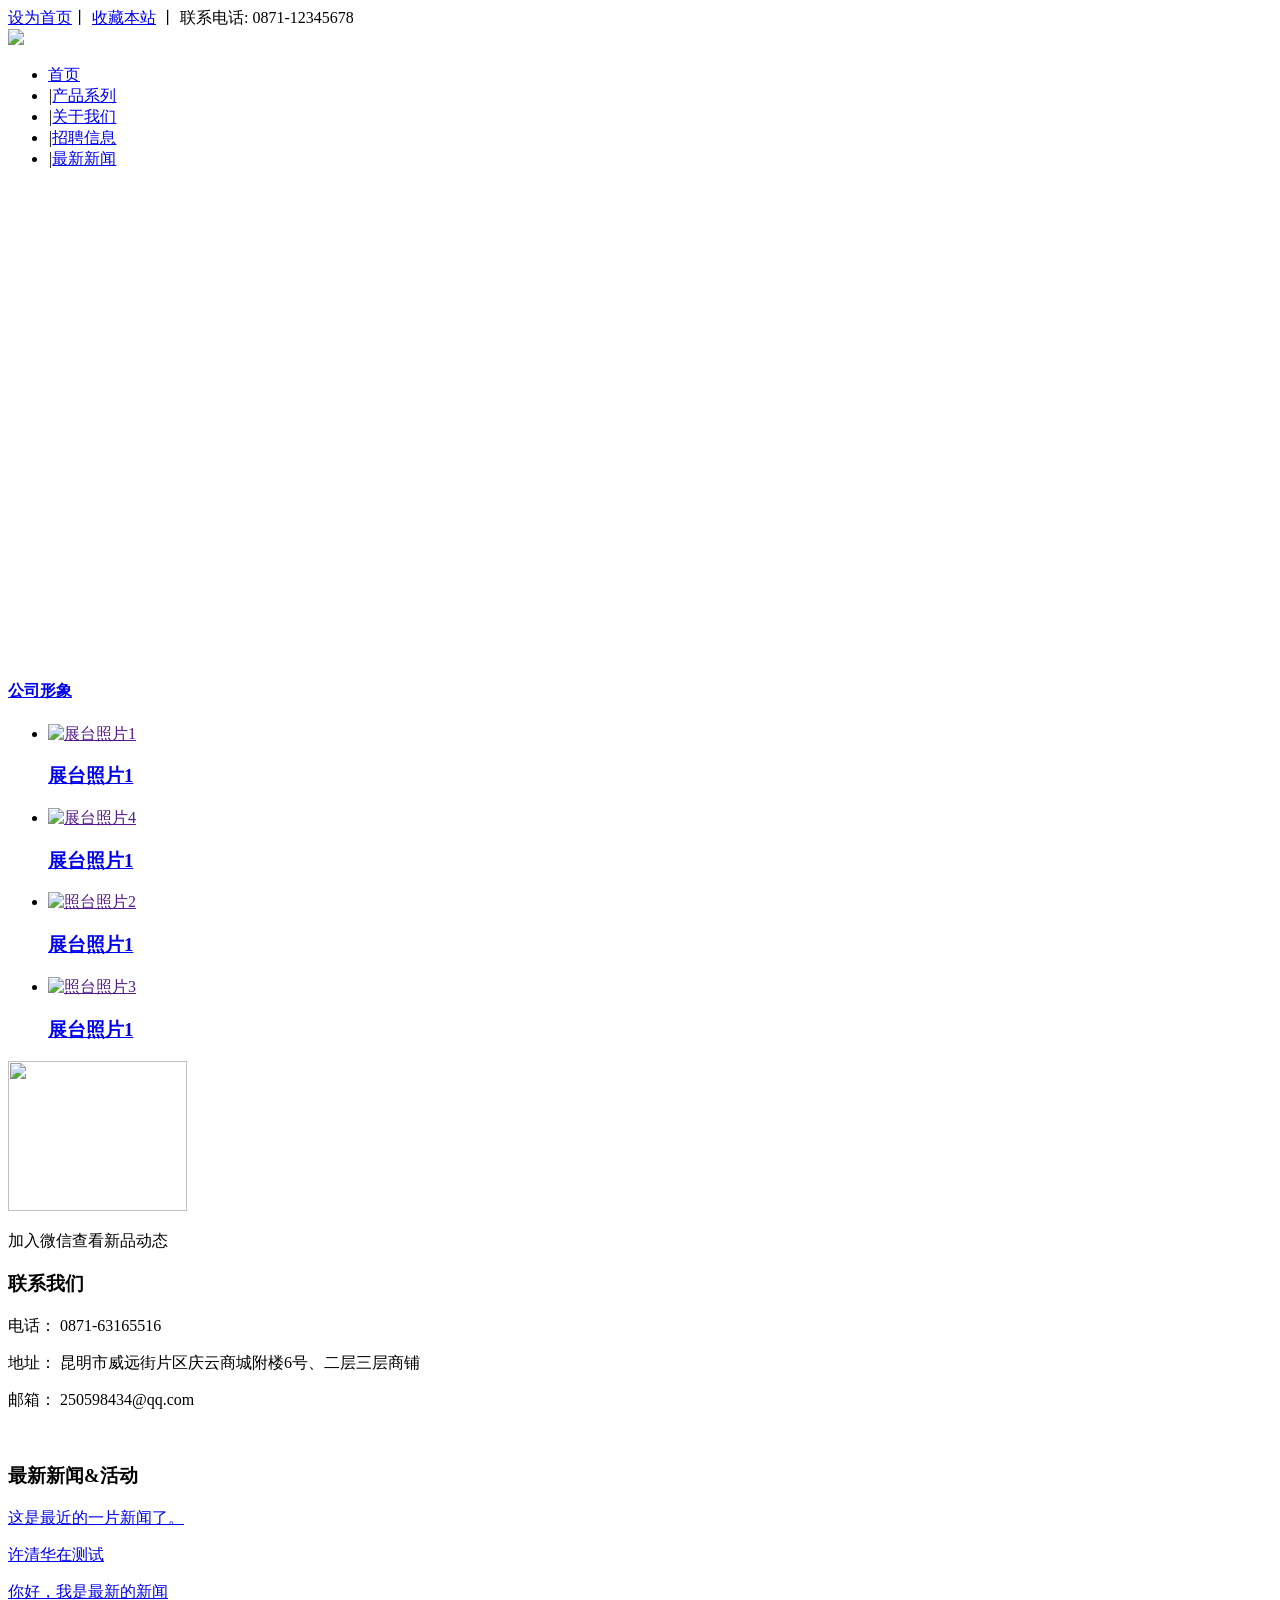
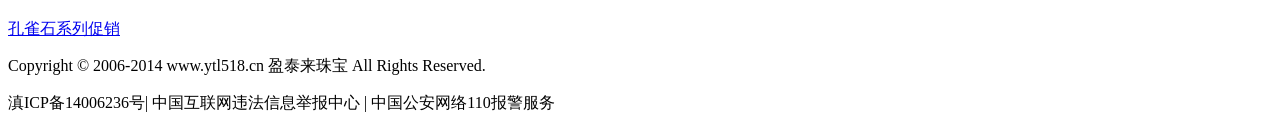
==== index.html @ f0cc898b "publish" ====
<!DOCTYPE html>
<html>
<head>
  <meta charset="utf-8">
  <meta http-equiv="X-UA-Compatible" content="IE=edge">
  <meta name="viewport" content="width=device-width, initial-scale=1">
  <title>盈泰来珠宝</title>
  <meta name="keywords" content="盈泰来珠宝">
  <meta name="description" content="盈泰来珠宝">
  <link rel="stylesheet" href="http://www.ytl518.cn/statics/ytl/css/normalize.css">
  <link href="http://www.ytl518.cn/statics/ytl/css/common.css" rel="stylesheet" type="text/css">
  <link href="http://www.ytl518.cn/statics/ytl/css/home.css" rel="stylesheet" type="text/css">
   <link rel="stylesheet" href="http://www.ytl518.cn/statics/ytl/css/list.css">
  <link rel="stylesheet" type="text/css" href="http://www.ytl518.cn/statics/ytl/css/jquery.fancybox.css">
</head>
<body>
  <div id="Header">
    <div class="top-wrap">
      <div class="Top">
        <a href="javascript:;" onclick="setHomepage('http://www.ytl518.cn');">设为首页</a><span>丨</span>
        <a href="http://www.ytl518.cn" onclick="addFavorite(this.href, '盈泰来珠宝官网');return false;">收藏本站</a>
        <span>丨</span>
        <span>联系电话:      
                              0871-12345678                            </span>
      </div>
    </div>
    <div id="Toper">

      <div class="logo">
        <a href="http://www.ytl518.cn">
          <img src="http://www.ytl518.cn/statics/ytl/img/logo.png"></a>
      </div>

        <div class="MainNav">
        <ul>
          <li class='onnav' >
            <a class="nav" href="http://www.ytl518.cn">首页</a>
          </li>
                <li >
            <em>|</em><a class="nav" href="http://www.ytl518.cn/index.php?m=content&c=index&a=lists&catid=6">产品系列</a> 
                                     <div class="subNavBox" style="display: none;">
              <dl class="subnav">
                                <dt>
                  <a href="http://www.ytl518.cn/index.php?m=content&c=index&a=lists&catid=9">梦蝶系列-蝶舞</a>
                </dt>
                                <dt>
                  <a href="http://www.ytl518.cn/index.php?m=content&c=index&a=lists&catid=10">幸福来敲门</a>
                </dt>
                                <dt>
                  <a href="http://www.ytl518.cn/index.php?m=content&c=index&a=lists&catid=11">双重魔力</a>
                </dt>
                                <dt>
                  <a href="http://www.ytl518.cn/index.php?m=content&c=index&a=lists&catid=12">钻石般的爱</a>
                </dt>
                                <dt>
                  <a href="http://www.ytl518.cn/index.php?m=content&c=index&a=lists&catid=13">与爱同行</a>
                </dt>
                                <dt>
                  <a href="http://www.ytl518.cn/index.php?m=content&c=index&a=lists&catid=14">樱桃系统</a>
                </dt>
                                <dt>
                  <a href="http://www.ytl518.cn/index.php?m=content&c=index&a=lists&catid=15">情侣对戒指</a>
                </dt>
                                <dt>
                  <a href="http://www.ytl518.cn/index.php?m=content&c=index&a=lists&catid=16">幸福之花</a>
                </dt>
                                <dt>
                  <a href="http://www.ytl518.cn/index.php?m=content&c=index&a=lists&catid=17">心许系列</a>
                </dt>
                                <dt>
                  <a href="http://www.ytl518.cn/index.php?m=content&c=index&a=lists&catid=18">爱我所爱</a>
                </dt>
                                <dt>
                  <a href="http://www.ytl518.cn/index.php?m=content&c=index&a=lists&catid=19">爱的礼物</a>
                </dt>
                                <dt>
                  <a href="http://www.ytl518.cn/index.php?m=content&c=index&a=lists&catid=20">开心系列test</a>
                </dt>
                              </dl>
              <div class="clear"></div>
            </div>
                                  </li>
                <li >
            <em>|</em><a class="nav" href="http://www.ytl518.cn/index.php?m=content&c=index&a=lists&catid=7">关于我们</a> 
                                                    <div class="subNavBox" style="display: none;">
                <dl class="subnav">
                                    <dt>
                    <a href="http://www.ytl518.cn/index.php?m=content&c=index&a=show&catid=7&id=2">公司形象</a>
                  </dt>
                                    <dt>
                    <a href="http://www.ytl518.cn/index.php?m=content&c=index&a=show&catid=7&id=3">公司文化</a>
                  </dt>
                                    <dt>
                    <a href="http://www.ytl518.cn/index.php?m=content&c=index&a=show&catid=7&id=4">新闻中心</a>
                  </dt>
                                    <dt>
                    <a href="http://www.ytl518.cn/index.php?m=content&c=index&a=show&catid=7&id=5">联系我们</a>
                  </dt>
                                    <dt>
                    <a href="http://www.ytl518.cn/index.php?m=content&c=index&a=show&catid=7&id=10">董事长寄语</a>
                  </dt>
                                  </dl>
                <div class="clear"></div>
              </div>
                            
                      </li>
                <li >
            <em>|</em><a class="nav" href="http://www.ytl518.cn/index.php?m=content&c=index&a=lists&catid=8">招聘信息</a> 
                                                    
                      </li>
                <li >
            <em>|</em><a class="nav" href="http://www.ytl518.cn/index.php?m=content&c=index&a=lists&catid=25">最新新闻</a> 
                                                    
                      </li>
                <div class="clear"></div>
        </ul>
      </div>
  
      <div class="clear"></div>
    </div>
  </div>  <!-- 标准头结束位置 -->
  <div class="HomeBan">
    <div class="BanList">
      <div id="viewport-shadow">
        <a href="#" id="prev" title="Prev"></a>
        <a href="#" id="next" title="Next"></a>
        <div id="viewport" style="height: 474px;">
                    <div id="box" style="position: relative; height: 474px; overflow: hidden;" class="">
            <!-- 产品链接Banner图-->
                                                    <div class="slide" style="top: 0px; position: absolute; display: block;">
              <a href="http://124.173.71.30/ytl/uploadfile/2014/0915/20140915093830988.jpg" class="btn-video fancybox.iframe" style=" background:url(http://124.173.71.30/ytl/uploadfile/2014/0915/20140915093830988.jpg) no-repeat center top;"></a>
            </div>
                          <div class="slide" style="top: 0px; position: absolute; display: block;">
              <a href="http://124.173.71.30/ytl/uploadfile/2014/0915/20140915093830692.jpg" class="btn-video fancybox.iframe" style=" background:url(http://124.173.71.30/ytl/uploadfile/2014/0915/20140915093830692.jpg) no-repeat center top;"></a>
            </div>
                          <div class="slide" style="top: 0px; position: absolute; display: block;">
              <a href="http://124.173.71.30/ytl/uploadfile/2014/0915/20140915093831793.jpg" class="btn-video fancybox.iframe" style=" background:url(http://124.173.71.30/ytl/uploadfile/2014/0915/20140915093831793.jpg) no-repeat center top;"></a>
            </div>
                          <div class="slide" style="top: 0px; position: absolute; display: block;">
              <a href="http://124.173.71.30/ytl/uploadfile/2014/0915/20140915093831895.jpg" class="btn-video fancybox.iframe" style=" background:url(http://124.173.71.30/ytl/uploadfile/2014/0915/20140915093831895.jpg) no-repeat center top;"></a>
            </div>
                          <div class="slide" style="top: 0px; position: absolute; display: block;">
              <a href="http://124.173.71.30/ytl/uploadfile/2014/0927/20140927125312816.jpg" class="btn-video fancybox.iframe" style=" background:url(http://124.173.71.30/ytl/uploadfile/2014/0927/20140927125312816.jpg) no-repeat center top;"></a>
            </div>
                          
          </div>
                  </div>
      </div>
    </div>
  </div>

  <div class="wraper">
    <h4 class="wp clearfix">
      <p class="t">
        <a href="enterprise.html" target="_blank">公司形象</a>
      </p>
    </h4>
    
    <div class="pic-box clearfix">
      <ul class="exhibition-list">

                        <li  >
          <div class="exhibition-pic">
            <a href="">
              <img width="235" height="157" src="http://124.173.71.30/ytl/uploadfile/2014/0915/20140915094156227.jpg" alt="展台照片1">
            </a>
          </div>
          <h3>
            <a href="#">展台照片1</a>
          </h3>
        </li>
                      <li  >
          <div class="exhibition-pic">
            <a href="">
              <img width="235" height="157" src="http://124.173.71.30/ytl/uploadfile/2014/0915/20140915094157828.jpg" alt="展台照片4">
            </a>
          </div>
          <h3>
            <a href="#">展台照片1</a>
          </h3>
        </li>
                      <li  >
          <div class="exhibition-pic">
            <a href="">
              <img width="235" height="157" src="http://124.173.71.30/ytl/uploadfile/2014/0915/20140915094157898.jpg" alt="照台照片2">
            </a>
          </div>
          <h3>
            <a href="#">展台照片1</a>
          </h3>
        </li>
                      <li class='last' >
          <div class="exhibition-pic">
            <a href="">
              <img width="235" height="157" src="http://124.173.71.30/ytl/uploadfile/2014/0927/20140927123805731.jpg" alt="照台照片3">
            </a>
          </div>
          <h3>
            <a href="#">展台照片1</a>
          </h3>
        </li>
                          
      </ul>
    </div>

      </div>

  <div class="wraper other_do clearfix">
    <div class="ot_all">
      <div class="ot_left fl">
                      <img src="http://124.173.71.30/ytl/uploadfile/2014/0915/20140915093206744.jpg" style="width: 179px; height: 150px;" />
<p class="special_p">加入微信查看新品动态</p>
                    </div>
      <div class="ot_left fl otherot_p">
        <div class="thephone"></div>
        <h3>联系我们</h3>
                      <p><label for="">电话：</label> 0871-63165516</p>
<p><label for="">地址：</label> 昆明市威远街片区庆云商城附楼6号、二层三层商铺</p>
<p><label for="">邮箱：</label> 250598434@qq.com</p>
<p>&nbsp;</p>
                    </div>
      <div class="ot_left no-border fl">
        <div class="drlogo"></div>
        <h3>最新新闻&活动</h3>
                        <p><a href="http://www.ytl518.cn/index.php?m=content&c=index&a=show&catid=25&id=39" title="这是最近的一片新闻了。"  style="" >这是最近的一片新闻了。</a></p>
                <p><a href="http://www.ytl518.cn/index.php?m=content&c=index&a=show&catid=25&id=38" title="许清华在测试"  style="" >许清华在测试</a></p>
                <p><a href="http://www.ytl518.cn/index.php?m=content&c=index&a=show&catid=25&id=35" title="你好，我是最新的新闻"  style="" >你好，我是最新的新闻</a></p>
                <p><a href="http://www.ytl518.cn/index.php?m=content&c=index&a=show&catid=25&id=9" title="孔雀石系列促销"  style="" >孔雀石系列促销</a></p>
                      </div>
    </div>
  </div>
<!-- 标准尾巴开始 -->
  <div class="last_foot">
    <div id="Copyright" class="auto">
                      <p>Copyright &copy; 2006-2014 www.ytl518.cn 盈泰来珠宝 All Rights Reserved.</p>
<p>滇ICP备14006236号| 中国互联网违法信息举报中心 | 中国公安网络110报警服务</p>
                  </div>
  </div>
  <script src="http://www.ytl518.cn/statics/ytl/js/vendor/jquery-1.10.2.min.js"></script>
  <script type="text/javascript" src="http://www.ytl518.cn/statics/ytl/js/DD_roundies_min.js"></script>
  <script type="text/javascript" src="http://www.ytl518.cn/statics/ytl/js/jquery.fancybox.js"></script>
  <script type="text/javascript" src="http://www.ytl518.cn/statics/ytl/js/main.js"></script>
  <script>
     $(function() {
     $("a.btn-video").fancybox({
       'margin': 0,
       'padding': 0,
       'scrolling': 'no',
       'autoScale': false,
       'centerOnScroll': true,
       'transitionIn': 'none',
       'transitionOut': 'none',
       'overlayColor': '#666666',
       'overlayOpacity': '0.8',
       'width': '650',
       'height': '450',
       'maxWidth': '650',
       'maxHeight': '450',
       'minWidth': '650',
       'minHeight': '450'
     });
   })

   //圆角
   DD_roundies.addRule('.subNavBox', '2px 2px 2px 2px', true);

   //下拉菜单
   $(".MainNav li").hover(function() {
     $(this).find(".subNavBox").stop(false, true).slideDown();
   }, function() {
     $(this).find(".subNavBox").stop(false, true).slideUp(100);
   });

   // $(".MainNav ul li").each(function() {
   //   var href = $(this).find(".subnav").find("dt:first a").attr("href");
   //   var size = $(this).find(".subnav").size();
   //   if (size > 0) {
   //     $(this).find("a:first").attr("href", href);
   //   }
   // });
    </script>
  <!-- 标准尾巴结束位置 -->


  <script type="text/javascript" src="http://www.ytl518.cn/statics/ytl/js/jquery.SuperSlide.js"></script>
  <script type="text/javascript" src="http://www.ytl518.cn/statics/ytl/js/box-slider-all.jquery.min.js"></script>
  <script>
/*焦点图的JS*/
 function focus_screen() {
   var winH = 474;
   var winW = $(window).innerWidth() > 960 ? $(window).innerWidth() : 960;
   var imgW = 1920;
   var imgH = 474;
   var percent = winW / imgW;
   if ((imgH * percent) < winH) {
     percent = winH / imgH;
   }
   $("#viewport").height(winH);
   $("#viewport").find("img")
     .height(imgH * percent)
     .width(imgW * percent);
   $("#viewport").find(".slide").css({
     top: (winH - (imgH * percent)) * 0.5
   }, {
     left: (winW - imgW * percent) * 0.5
   });
 }
 $(window).resize(function() {
   focus_screen();
 });
 $(function() {
   $(window).resize();
   var $box = $('#box'),
     $effects = $('.effect'),
     $timeIndicator = $('#time-indicator'),
     slideInterval = 5000;

   var switchIndicator = function($c, $n, currIndex, nextIndex) {
     $timeIndicator.stop().css('width', 0);
   };

   var startTimeIndicator = function() {
     $timeIndicator.animate({
       width: '100%'
     }, slideInterval);
   };
   focus_screen();
   $box.boxSlider({
     speed: 1000,
     autoScroll: true,
     timeout: slideInterval,
     next: '#next',
     prev: '#prev',
     pause: '#pause',
     effect: 'fade',
     blindCount: 15,
     onbefore: switchIndicator,
     onafter: startTimeIndicator
   });
   startTimeIndicator();

 });
</script>
</body>
</html>
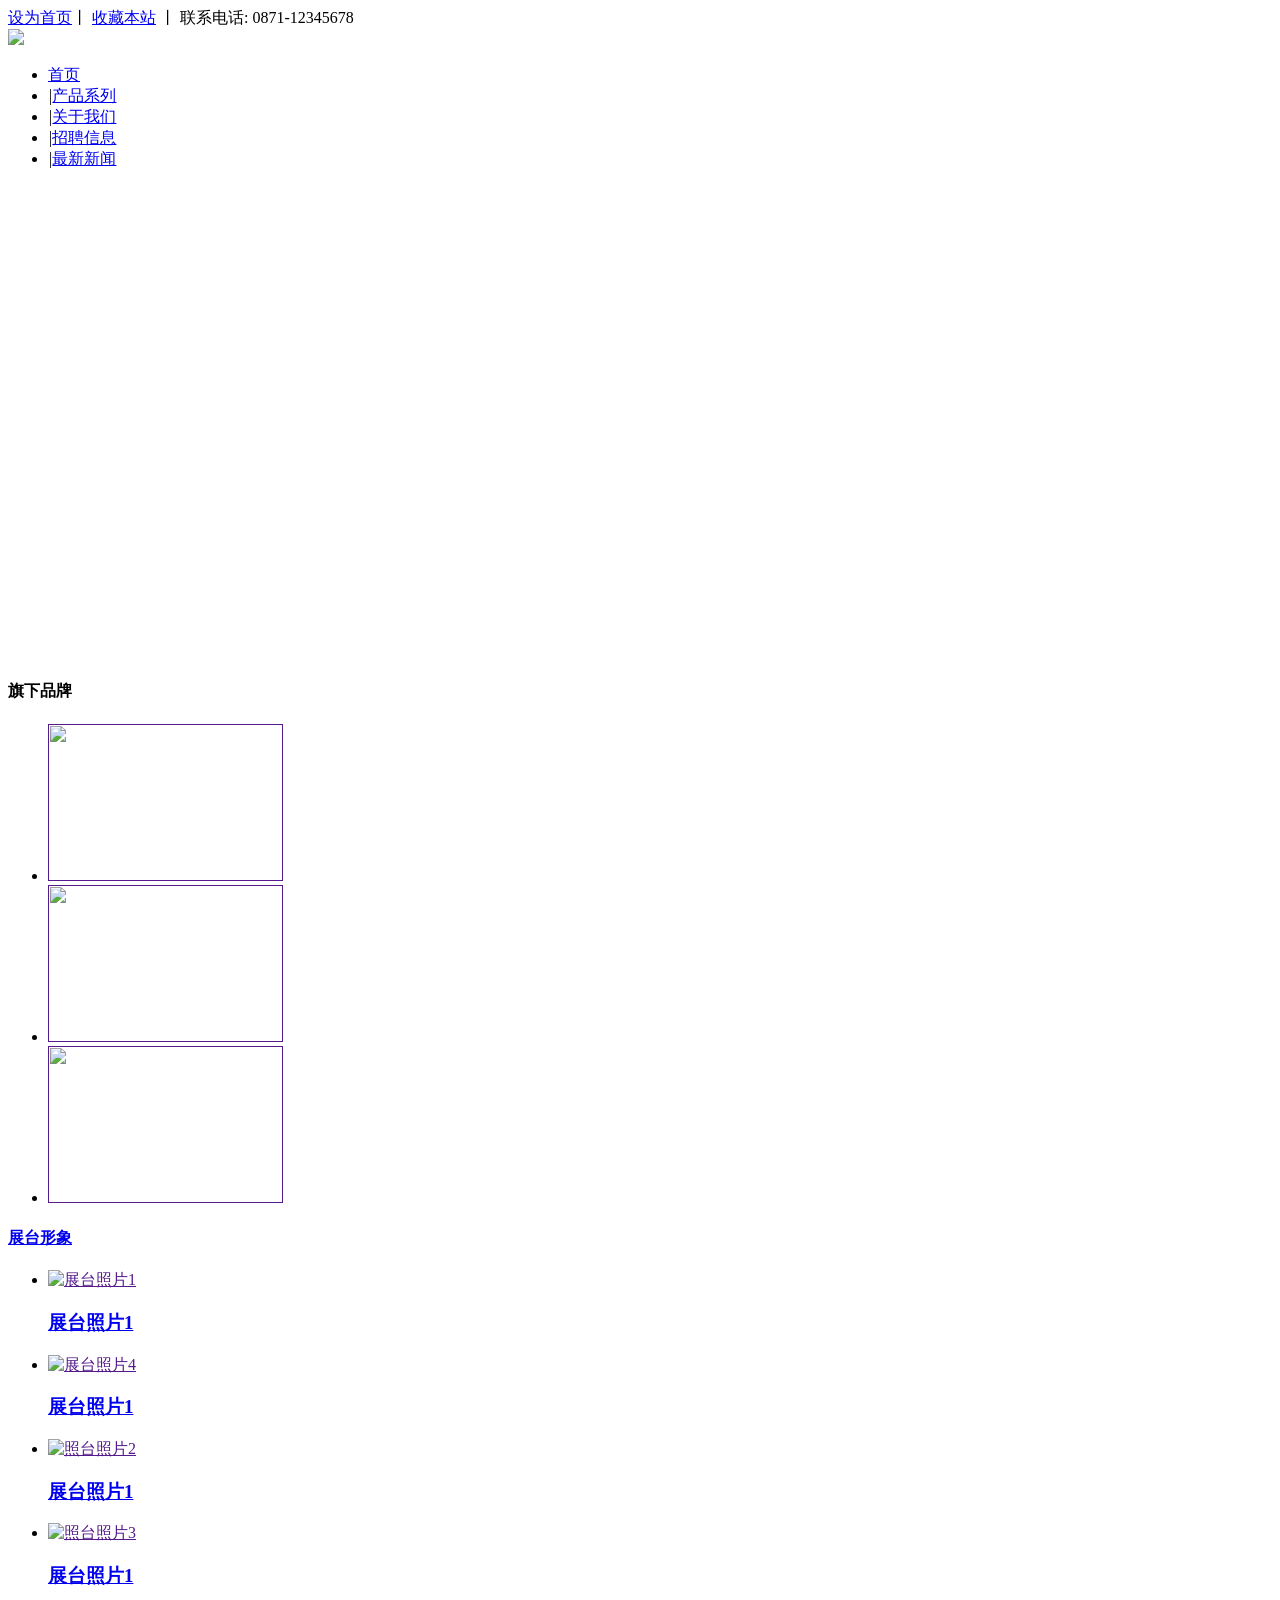
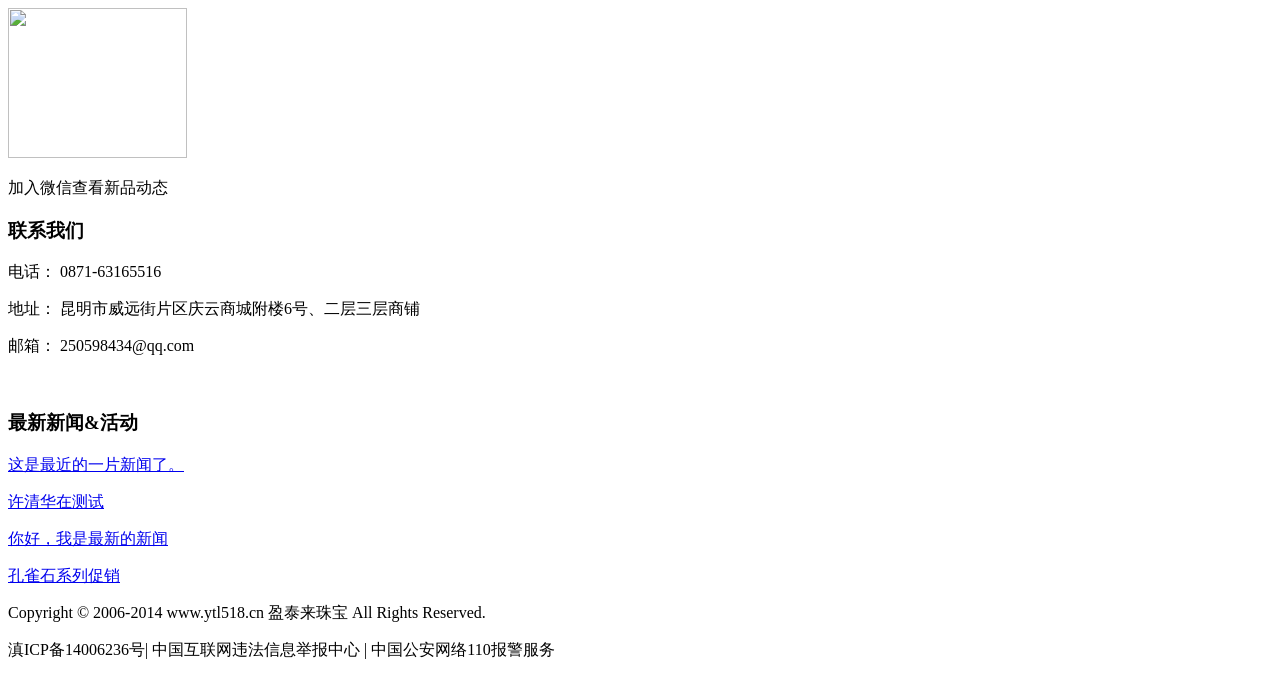
==== commit 1a86b24a: "修改首页" ====
--- a/index.html
+++ b/index.html
@@ -118,117 +118,151 @@
   
       <div class="clear"></div>
     </div>
-  </div>  <!-- 标准头结束位置 -->
-  <div class="HomeBan">
-    <div class="BanList">
-      <div id="viewport-shadow">
-        <a href="#" id="prev" title="Prev"></a>
-        <a href="#" id="next" title="Next"></a>
-        <div id="viewport" style="height: 474px;">
-                    <div id="box" style="position: relative; height: 474px; overflow: hidden;" class="">
-            <!-- 产品链接Banner图-->
-                                                    <div class="slide" style="top: 0px; position: absolute; display: block;">
-              <a href="http://124.173.71.30/ytl/uploadfile/2014/0915/20140915093830988.jpg" class="btn-video fancybox.iframe" style=" background:url(http://124.173.71.30/ytl/uploadfile/2014/0915/20140915093830988.jpg) no-repeat center top;"></a>
-            </div>
-                          <div class="slide" style="top: 0px; position: absolute; display: block;">
-              <a href="http://124.173.71.30/ytl/uploadfile/2014/0915/20140915093830692.jpg" class="btn-video fancybox.iframe" style=" background:url(http://124.173.71.30/ytl/uploadfile/2014/0915/20140915093830692.jpg) no-repeat center top;"></a>
-            </div>
-                          <div class="slide" style="top: 0px; position: absolute; display: block;">
-              <a href="http://124.173.71.30/ytl/uploadfile/2014/0915/20140915093831793.jpg" class="btn-video fancybox.iframe" style=" background:url(http://124.173.71.30/ytl/uploadfile/2014/0915/20140915093831793.jpg) no-repeat center top;"></a>
-            </div>
-                          <div class="slide" style="top: 0px; position: absolute; display: block;">
-              <a href="http://124.173.71.30/ytl/uploadfile/2014/0915/20140915093831895.jpg" class="btn-video fancybox.iframe" style=" background:url(http://124.173.71.30/ytl/uploadfile/2014/0915/20140915093831895.jpg) no-repeat center top;"></a>
-            </div>
-                          <div class="slide" style="top: 0px; position: absolute; display: block;">
-              <a href="http://124.173.71.30/ytl/uploadfile/2014/0927/20140927125312816.jpg" class="btn-video fancybox.iframe" style=" background:url(http://124.173.71.30/ytl/uploadfile/2014/0927/20140927125312816.jpg) no-repeat center top;"></a>
-            </div>
-                          
-          </div>
-                  </div>
-      </div>
-    </div>
-  </div>
-
-  <div class="wraper">
-    <h4 class="wp clearfix">
-      <p class="t">
-        <a href="enterprise.html" target="_blank">公司形象</a>
-      </p>
-    </h4>
-    
-    <div class="pic-box clearfix">
-      <ul class="exhibition-list">
-
-                        <li  >
-          <div class="exhibition-pic">
-            <a href="">
-              <img width="235" height="157" src="http://124.173.71.30/ytl/uploadfile/2014/0915/20140915094156227.jpg" alt="展台照片1">
-            </a>
-          </div>
-          <h3>
-            <a href="#">展台照片1</a>
-          </h3>
-        </li>
-                      <li  >
-          <div class="exhibition-pic">
-            <a href="">
-              <img width="235" height="157" src="http://124.173.71.30/ytl/uploadfile/2014/0915/20140915094157828.jpg" alt="展台照片4">
-            </a>
-          </div>
-          <h3>
-            <a href="#">展台照片1</a>
-          </h3>
-        </li>
-                      <li  >
-          <div class="exhibition-pic">
-            <a href="">
-              <img width="235" height="157" src="http://124.173.71.30/ytl/uploadfile/2014/0915/20140915094157898.jpg" alt="照台照片2">
-            </a>
-          </div>
-          <h3>
-            <a href="#">展台照片1</a>
-          </h3>
-        </li>
-                      <li class='last' >
-          <div class="exhibition-pic">
-            <a href="">
-              <img width="235" height="157" src="http://124.173.71.30/ytl/uploadfile/2014/0927/20140927123805731.jpg" alt="照台照片3">
-            </a>
-          </div>
-          <h3>
-            <a href="#">展台照片1</a>
-          </h3>
-        </li>
-                          
-      </ul>
-    </div>
-
-      </div>
-
-  <div class="wraper other_do clearfix">
-    <div class="ot_all">
-      <div class="ot_left fl">
+  </div>  <!-- 标准头结束位置 -->
+  <div class="HomeBan">
+    <div class="BanList">
+      <div id="viewport-shadow">
+        <a href="#" id="prev" title="Prev"></a>
+        <a href="#" id="next" title="Next"></a>
+        <div id="viewport" style="height: 474px;">
+                    <div id="box" style="position: relative; height: 474px; overflow: hidden;" class="">
+            <!-- 产品链接Banner图-->
+                                                    <div class="slide" style="top: 0px; position: absolute; display: block;">
+              <a href="http://124.173.71.30/ytl/uploadfile/2014/0915/20140915093830988.jpg" class="btn-video fancybox.iframe" style=" background:url(http://124.173.71.30/ytl/uploadfile/2014/0915/20140915093830988.jpg) no-repeat center top;"></a>
+            </div>
+                          <div class="slide" style="top: 0px; position: absolute; display: block;">
+              <a href="http://124.173.71.30/ytl/uploadfile/2014/0915/20140915093830692.jpg" class="btn-video fancybox.iframe" style=" background:url(http://124.173.71.30/ytl/uploadfile/2014/0915/20140915093830692.jpg) no-repeat center top;"></a>
+            </div>
+                          <div class="slide" style="top: 0px; position: absolute; display: block;">
+              <a href="http://124.173.71.30/ytl/uploadfile/2014/0915/20140915093831793.jpg" class="btn-video fancybox.iframe" style=" background:url(http://124.173.71.30/ytl/uploadfile/2014/0915/20140915093831793.jpg) no-repeat center top;"></a>
+            </div>
+                          <div class="slide" style="top: 0px; position: absolute; display: block;">
+              <a href="http://124.173.71.30/ytl/uploadfile/2014/0915/20140915093831895.jpg" class="btn-video fancybox.iframe" style=" background:url(http://124.173.71.30/ytl/uploadfile/2014/0915/20140915093831895.jpg) no-repeat center top;"></a>
+            </div>
+                          <div class="slide" style="top: 0px; position: absolute; display: block;">
+              <a href="http://124.173.71.30/ytl/uploadfile/2014/0927/20140927125312816.jpg" class="btn-video fancybox.iframe" style=" background:url(http://124.173.71.30/ytl/uploadfile/2014/0927/20140927125312816.jpg) no-repeat center top;"></a>
+            </div>
+                          
+          </div>
+                  </div>
+      </div>
+    </div>
+  </div>
+
+
+   <div class="wraper">
+    <h4 class="wp clearfix">
+      <p class="t">
+        旗下品牌
+      </p>
+    </h4>
+    <div class="brand-box clearfix">
+      <ul class="brand-list">
+        <li>
+          <div class="brand-pic">
+            <a href="">
+              <img width="235" height="157" src="http://124.173.71.30/ytl/uploadfile/2014/0915/20140915094156227.jpg">
+            </a>
+          </div>
+        </li>
+         <li>
+          <div class="brand-pic">
+            <a href="">
+              <img width="235" height="157" src="http://124.173.71.30/ytl/uploadfile/2014/0915/20140915094157828.jpg">
+            </a>
+          </div>
+        </li>
+        <li>
+          <div class="brand-pic">
+            <a href="">
+              <img width="235" height="157" src="http://124.173.71.30/ytl/uploadfile/2014/0915/20140915094157898.jpg">
+            </a>
+          </div>
+        </li>                          
+      </ul>
+    </div>
+   </div>
+
+  <div class="wraper">
+    <h4 class="wp clearfix">
+      <p class="t">
+        <a href="enterprise.html" target="_blank">展台形象</a>
+      </p>
+    </h4>
+    
+    <div class="pic-box clearfix">
+      <ul class="exhibition-list">
+
+                        <li  >
+          <div class="exhibition-pic">
+            <a href="">
+              <img width="235" height="157" src="http://124.173.71.30/ytl/uploadfile/2014/0915/20140915094156227.jpg" alt="展台照片1">
+            </a>
+          </div>
+          <h3>
+            <a href="#">展台照片1</a>
+          </h3>
+        </li>
+                      <li  >
+          <div class="exhibition-pic">
+            <a href="">
+              <img width="235" height="157" src="http://124.173.71.30/ytl/uploadfile/2014/0915/20140915094157828.jpg" alt="展台照片4">
+            </a>
+          </div>
+          <h3>
+            <a href="#">展台照片1</a>
+          </h3>
+        </li>
+                      <li  >
+          <div class="exhibition-pic">
+            <a href="">
+              <img width="235" height="157" src="http://124.173.71.30/ytl/uploadfile/2014/0915/20140915094157898.jpg" alt="照台照片2">
+            </a>
+          </div>
+          <h3>
+            <a href="#">展台照片1</a>
+          </h3>
+        </li>
+                      <li class='last' >
+          <div class="exhibition-pic">
+            <a href="">
+              <img width="235" height="157" src="http://124.173.71.30/ytl/uploadfile/2014/0927/20140927123805731.jpg" alt="照台照片3">
+            </a>
+          </div>
+          <h3>
+            <a href="#">展台照片1</a>
+          </h3>
+        </li>
+                          
+      </ul>
+    </div>
+
+      </div>
+
+  <div class="wraper other_do clearfix">
+    <div class="ot_all">
+      <div class="ot_left fl">
                       <img src="http://124.173.71.30/ytl/uploadfile/2014/0915/20140915093206744.jpg" style="width: 179px; height: 150px;" />
 <p class="special_p">加入微信查看新品动态</p>
-                    </div>
-      <div class="ot_left fl otherot_p">
-        <div class="thephone"></div>
-        <h3>联系我们</h3>
+                    </div>
+      <div class="ot_left fl otherot_p">
+        <div class="thephone"></div>
+        <h3>联系我们</h3>
                       <p><label for="">电话：</label> 0871-63165516</p>
 <p><label for="">地址：</label> 昆明市威远街片区庆云商城附楼6号、二层三层商铺</p>
 <p><label for="">邮箱：</label> 250598434@qq.com</p>
 <p>&nbsp;</p>
-                    </div>
-      <div class="ot_left no-border fl">
-        <div class="drlogo"></div>
-        <h3>最新新闻&活动</h3>
-                        <p><a href="http://www.ytl518.cn/index.php?m=content&c=index&a=show&catid=25&id=39" title="这是最近的一片新闻了。"  style="" >这是最近的一片新闻了。</a></p>
-                <p><a href="http://www.ytl518.cn/index.php?m=content&c=index&a=show&catid=25&id=38" title="许清华在测试"  style="" >许清华在测试</a></p>
-                <p><a href="http://www.ytl518.cn/index.php?m=content&c=index&a=show&catid=25&id=35" title="你好，我是最新的新闻"  style="" >你好，我是最新的新闻</a></p>
-                <p><a href="http://www.ytl518.cn/index.php?m=content&c=index&a=show&catid=25&id=9" title="孔雀石系列促销"  style="" >孔雀石系列促销</a></p>
-                      </div>
-    </div>
-  </div>
+                    </div>
+      <div class="ot_left no-border fl">
+        <div class="drlogo"></div>
+        <h3>最新新闻&活动</h3>
+                        <p><a href="http://www.ytl518.cn/index.php?m=content&c=index&a=show&catid=25&id=39" title="这是最近的一片新闻了。"  style="" >这是最近的一片新闻了。</a></p>
+                <p><a href="http://www.ytl518.cn/index.php?m=content&c=index&a=show&catid=25&id=38" title="许清华在测试"  style="" >许清华在测试</a></p>
+                <p><a href="http://www.ytl518.cn/index.php?m=content&c=index&a=show&catid=25&id=35" title="你好，我是最新的新闻"  style="" >你好，我是最新的新闻</a></p>
+                <p><a href="http://www.ytl518.cn/index.php?m=content&c=index&a=show&catid=25&id=9" title="孔雀石系列促销"  style="" >孔雀石系列促销</a></p>
+                      </div>
+    </div>
+  </div>
 <!-- 标准尾巴开始 -->
   <div class="last_foot">
     <div id="Copyright" class="auto">
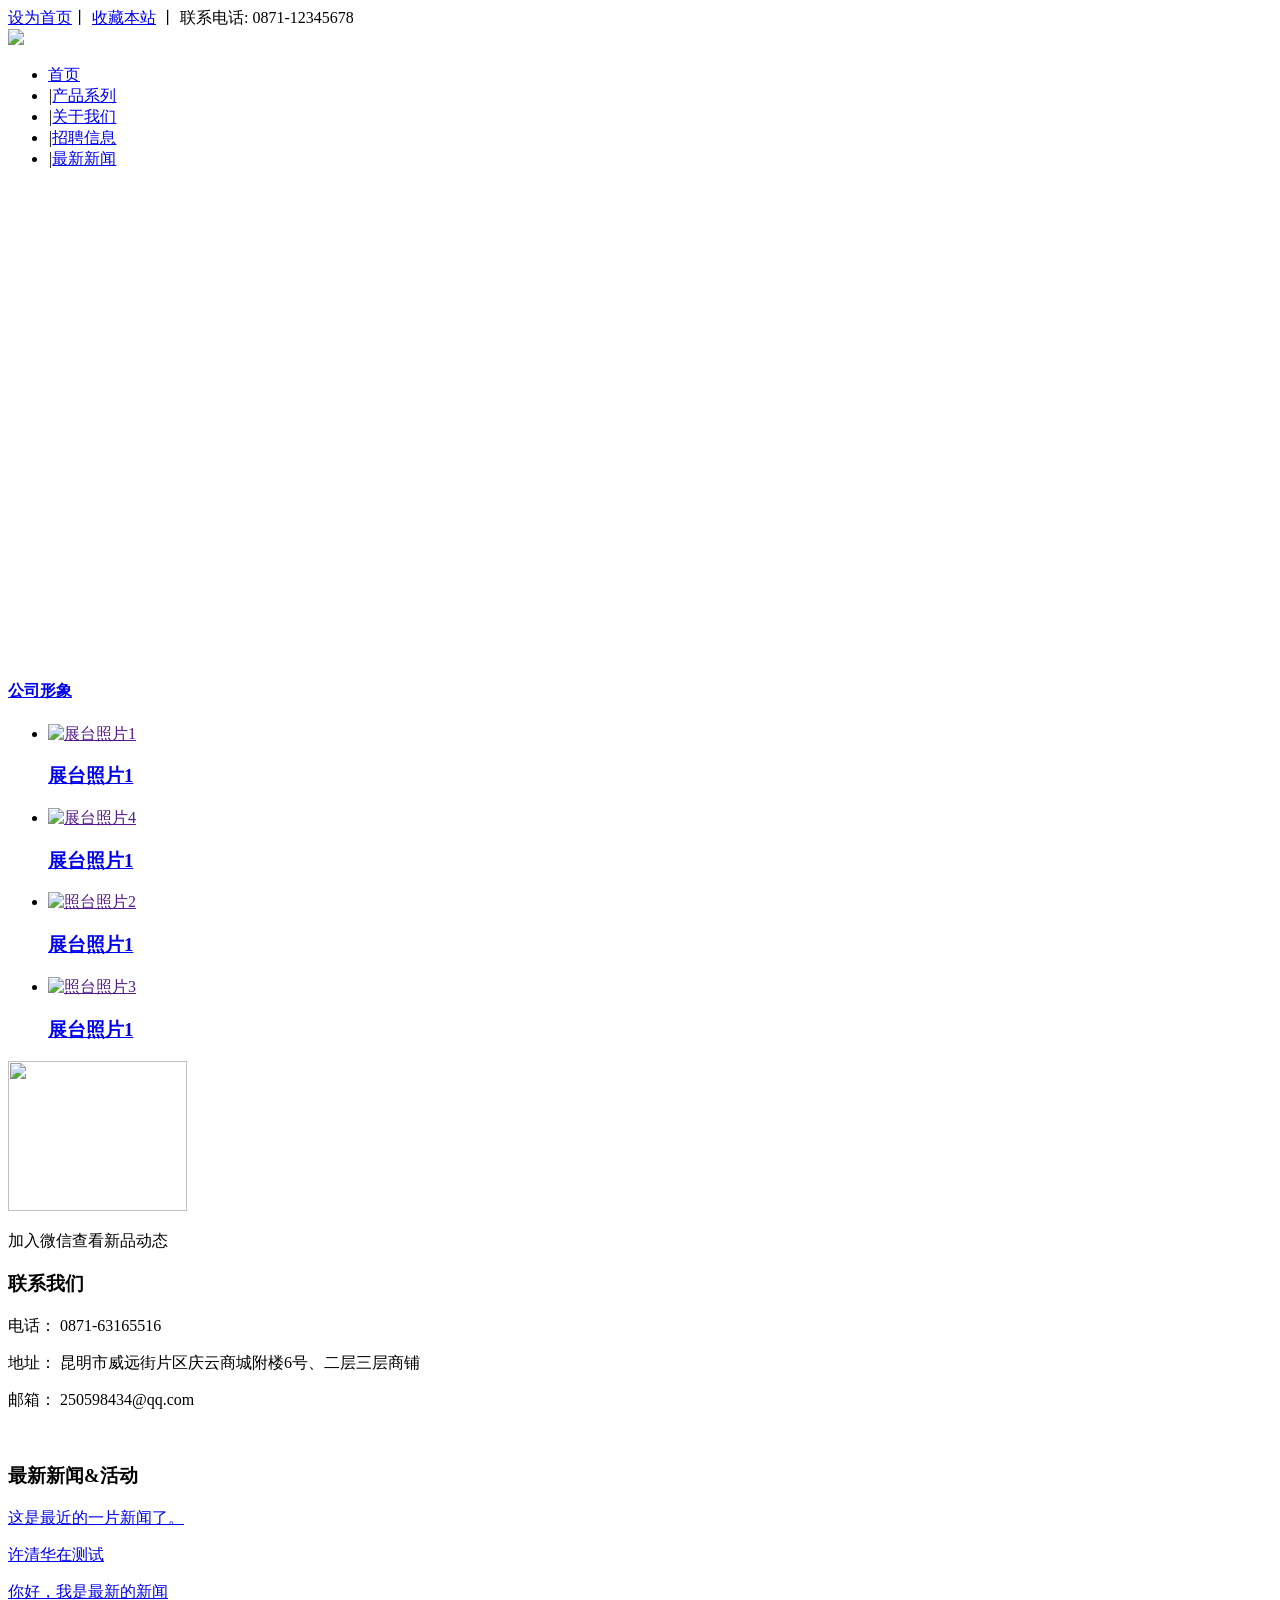
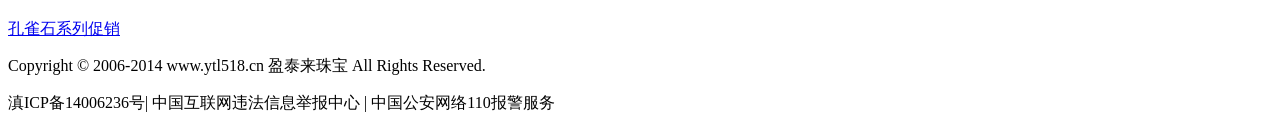
==== commit 281fd9b2: "修改总目录下的index.html" ====
--- a/index.html
+++ b/index.html
@@ -149,44 +149,10 @@
     </div>
   </div>
 
-
-   <div class="wraper">
-    <h4 class="wp clearfix">
-      <p class="t">
-        旗下品牌
-      </p>
-    </h4>
-    <div class="brand-box clearfix">
-      <ul class="brand-list">
-        <li>
-          <div class="brand-pic">
-            <a href="">
-              <img width="235" height="157" src="http://124.173.71.30/ytl/uploadfile/2014/0915/20140915094156227.jpg">
-            </a>
-          </div>
-        </li>
-         <li>
-          <div class="brand-pic">
-            <a href="">
-              <img width="235" height="157" src="http://124.173.71.30/ytl/uploadfile/2014/0915/20140915094157828.jpg">
-            </a>
-          </div>
-        </li>
-        <li>
-          <div class="brand-pic">
-            <a href="">
-              <img width="235" height="157" src="http://124.173.71.30/ytl/uploadfile/2014/0915/20140915094157898.jpg">
-            </a>
-          </div>
-        </li>                          
-      </ul>
-    </div>
-   </div>
-
   <div class="wraper">
     <h4 class="wp clearfix">
       <p class="t">
-        <a href="enterprise.html" target="_blank">展台形象</a>
+        <a href="enterprise.html" target="_blank">公司形象</a>
       </p>
     </h4>
     
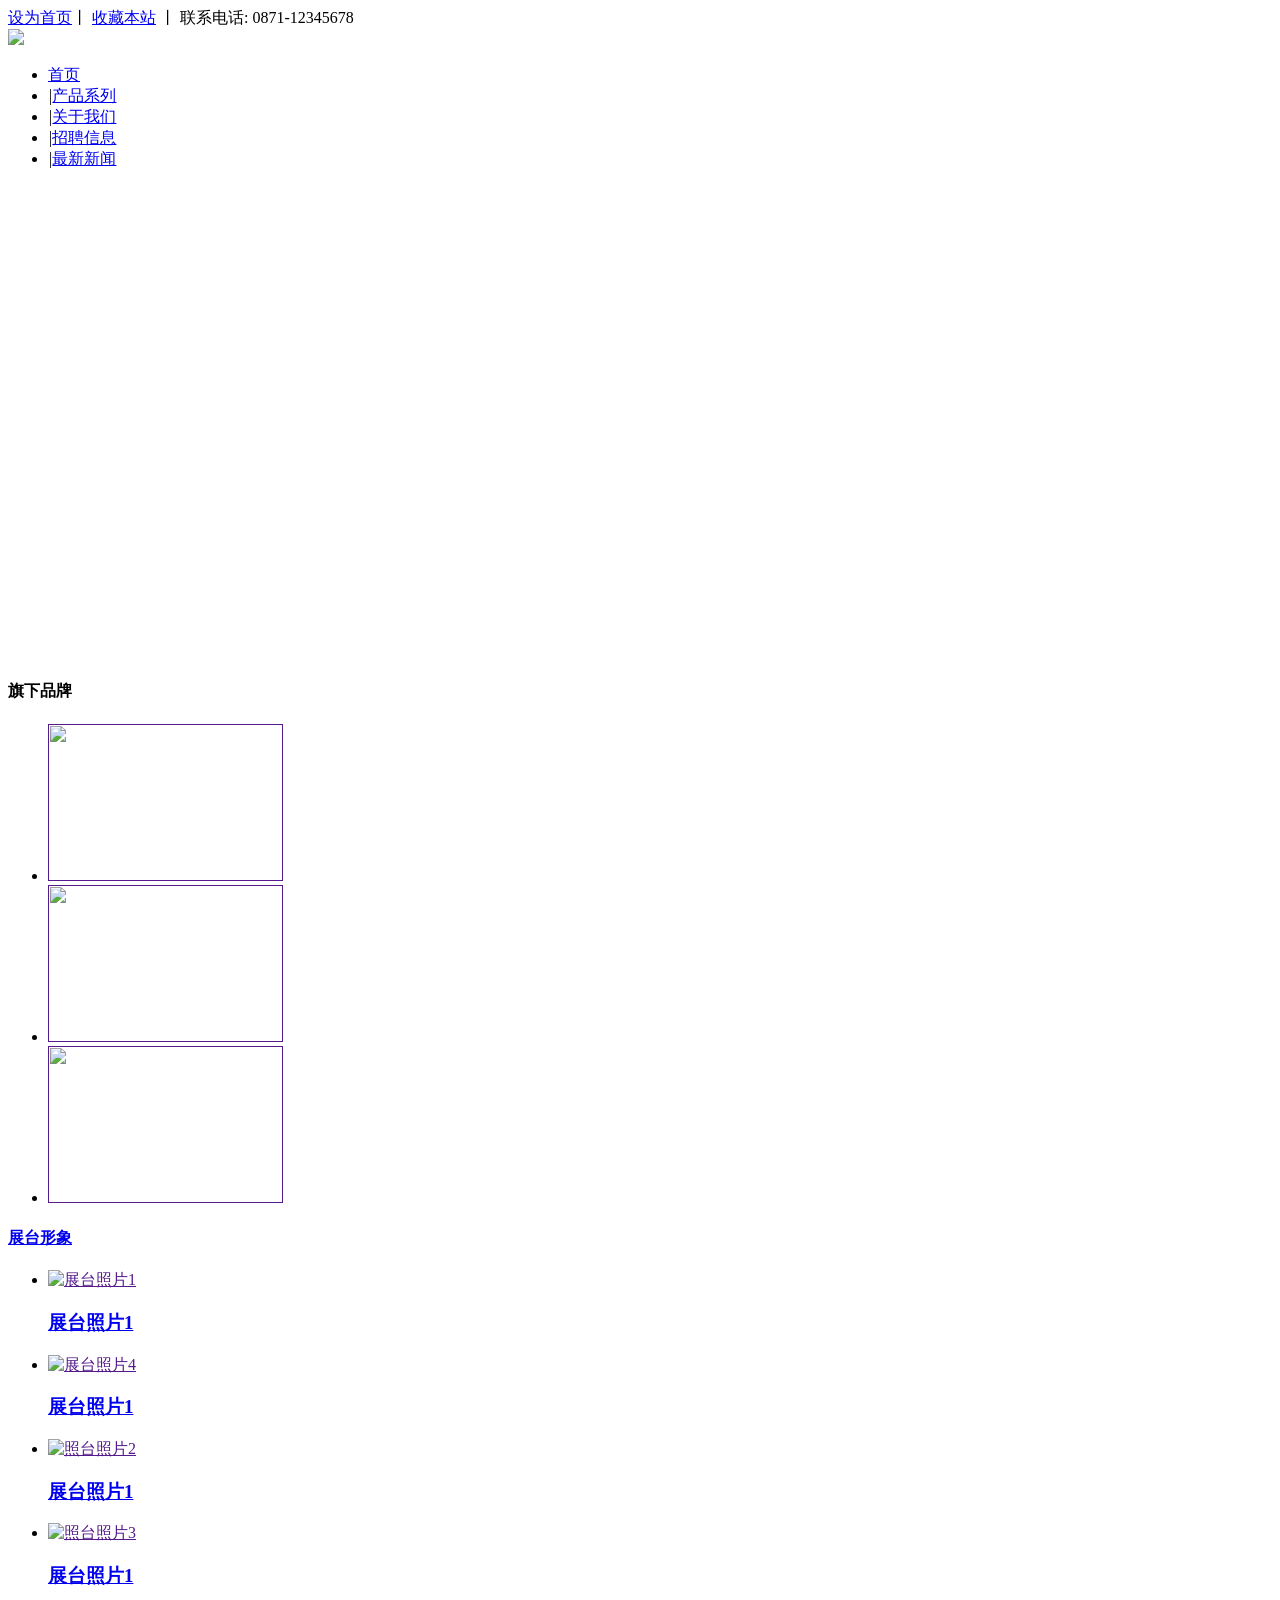
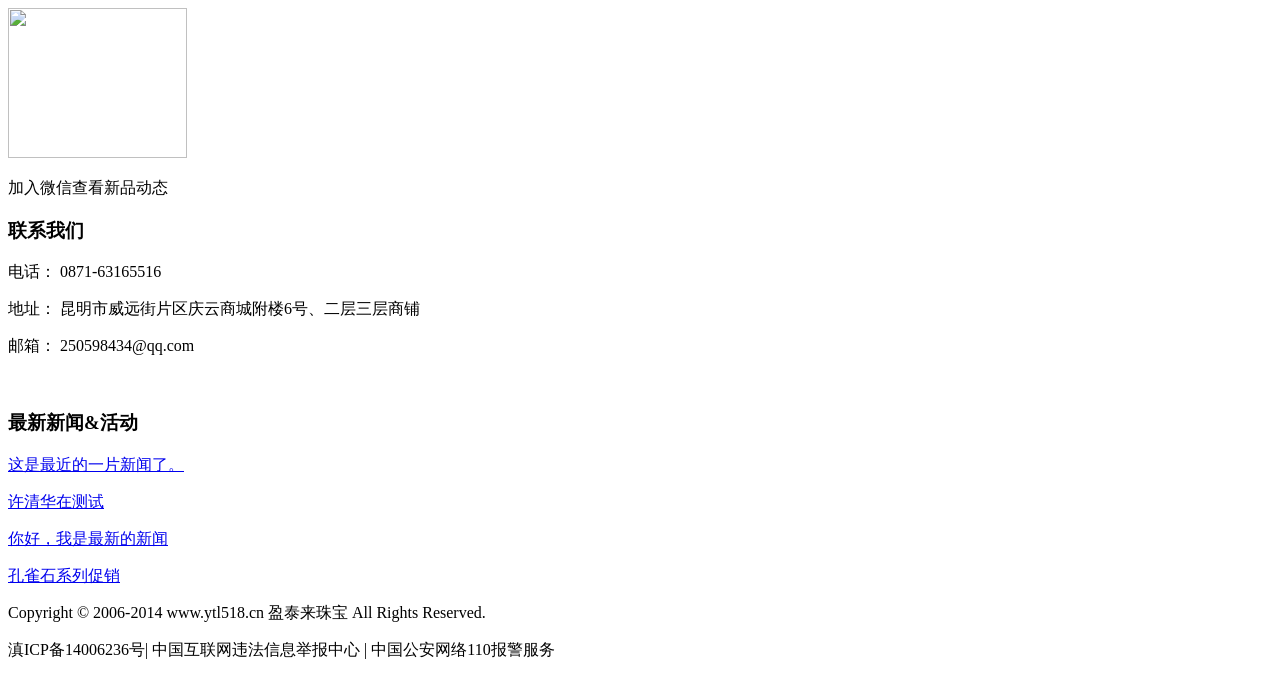
==== commit 76b1cd17: "Revert 1550b5a..281fd9b This rolls back to commit 1550b5aeea99ab0a8254686b4aaebd9c975c5c21." ====
--- a/index.html
+++ b/index.html
@@ -149,10 +149,44 @@
     </div>
   </div>
 
+
+   <div class="wraper">
+    <h4 class="wp clearfix">
+      <p class="t">
+        旗下品牌
+      </p>
+    </h4>
+    <div class="brand-box clearfix">
+      <ul class="brand-list">
+        <li>
+          <div class="brand-pic">
+            <a href="">
+              <img width="235" height="157" src="http://124.173.71.30/ytl/uploadfile/2014/0915/20140915094156227.jpg">
+            </a>
+          </div>
+        </li>
+         <li>
+          <div class="brand-pic">
+            <a href="">
+              <img width="235" height="157" src="http://124.173.71.30/ytl/uploadfile/2014/0915/20140915094157828.jpg">
+            </a>
+          </div>
+        </li>
+        <li>
+          <div class="brand-pic">
+            <a href="">
+              <img width="235" height="157" src="http://124.173.71.30/ytl/uploadfile/2014/0915/20140915094157898.jpg">
+            </a>
+          </div>
+        </li>                          
+      </ul>
+    </div>
+   </div>
+
   <div class="wraper">
     <h4 class="wp clearfix">
       <p class="t">
-        <a href="enterprise.html" target="_blank">公司形象</a>
+        <a href="enterprise.html" target="_blank">展台形象</a>
       </p>
     </h4>
     
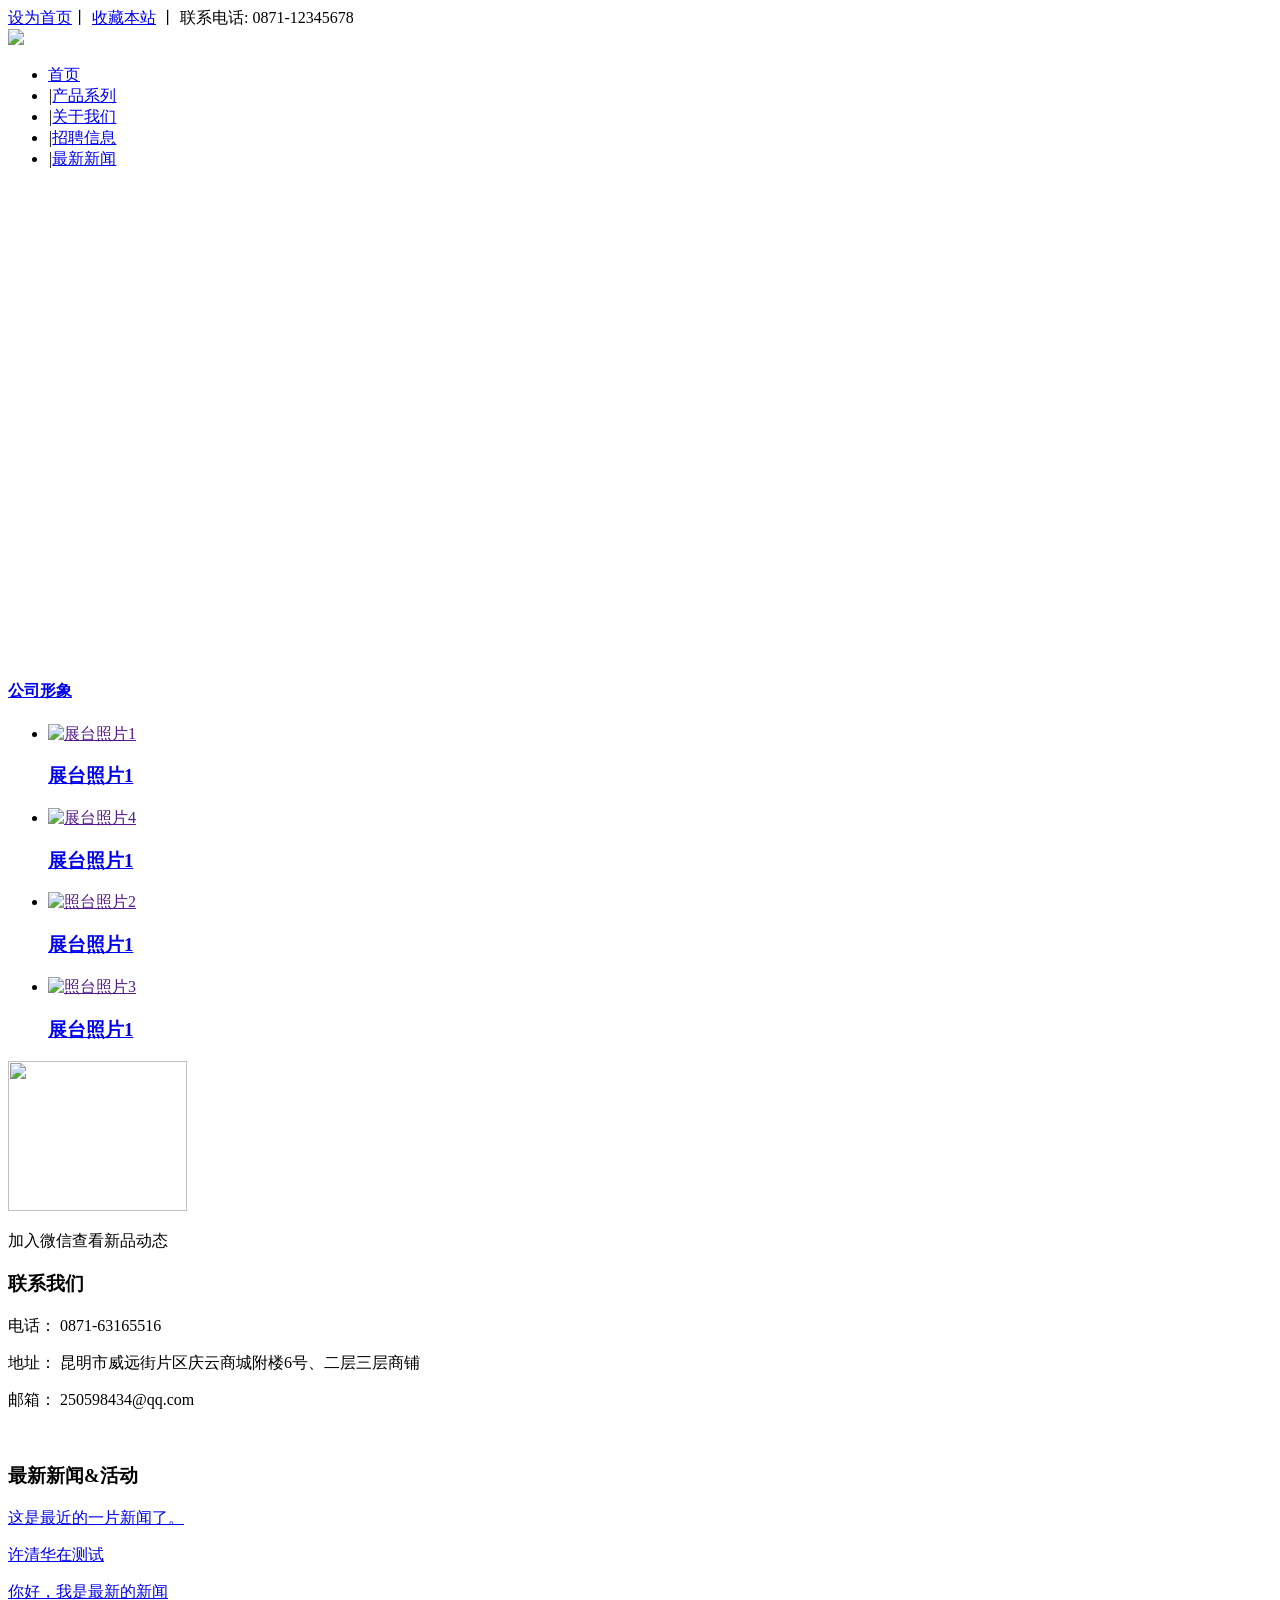
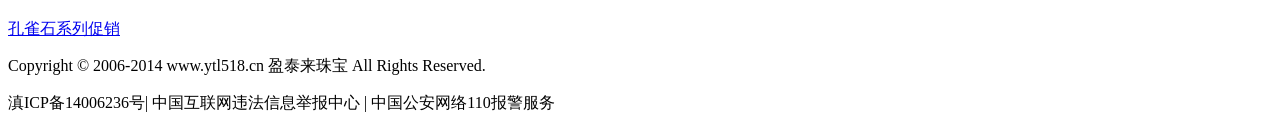
==== commit 9a9691dd: "Revert 4ed0c50..f243d07 This rolls back to commit 4ed0c505a010b7c53f71473e219a21763ff80fc5." ====
--- a/index.html
+++ b/index.html
@@ -118,151 +118,117 @@
   
       <div class="clear"></div>
     </div>
-  </div>  <!-- 标准头结束位置 -->
-  <div class="HomeBan">
-    <div class="BanList">
-      <div id="viewport-shadow">
-        <a href="#" id="prev" title="Prev"></a>
-        <a href="#" id="next" title="Next"></a>
-        <div id="viewport" style="height: 474px;">
-                    <div id="box" style="position: relative; height: 474px; overflow: hidden;" class="">
-            <!-- 产品链接Banner图-->
-                                                    <div class="slide" style="top: 0px; position: absolute; display: block;">
-              <a href="http://124.173.71.30/ytl/uploadfile/2014/0915/20140915093830988.jpg" class="btn-video fancybox.iframe" style=" background:url(http://124.173.71.30/ytl/uploadfile/2014/0915/20140915093830988.jpg) no-repeat center top;"></a>
-            </div>
-                          <div class="slide" style="top: 0px; position: absolute; display: block;">
-              <a href="http://124.173.71.30/ytl/uploadfile/2014/0915/20140915093830692.jpg" class="btn-video fancybox.iframe" style=" background:url(http://124.173.71.30/ytl/uploadfile/2014/0915/20140915093830692.jpg) no-repeat center top;"></a>
-            </div>
-                          <div class="slide" style="top: 0px; position: absolute; display: block;">
-              <a href="http://124.173.71.30/ytl/uploadfile/2014/0915/20140915093831793.jpg" class="btn-video fancybox.iframe" style=" background:url(http://124.173.71.30/ytl/uploadfile/2014/0915/20140915093831793.jpg) no-repeat center top;"></a>
-            </div>
-                          <div class="slide" style="top: 0px; position: absolute; display: block;">
-              <a href="http://124.173.71.30/ytl/uploadfile/2014/0915/20140915093831895.jpg" class="btn-video fancybox.iframe" style=" background:url(http://124.173.71.30/ytl/uploadfile/2014/0915/20140915093831895.jpg) no-repeat center top;"></a>
-            </div>
-                          <div class="slide" style="top: 0px; position: absolute; display: block;">
-              <a href="http://124.173.71.30/ytl/uploadfile/2014/0927/20140927125312816.jpg" class="btn-video fancybox.iframe" style=" background:url(http://124.173.71.30/ytl/uploadfile/2014/0927/20140927125312816.jpg) no-repeat center top;"></a>
-            </div>
-                          
-          </div>
-                  </div>
-      </div>
-    </div>
-  </div>
-
-
-   <div class="wraper">
-    <h4 class="wp clearfix">
-      <p class="t">
-        旗下品牌
-      </p>
-    </h4>
-    <div class="brand-box clearfix">
-      <ul class="brand-list">
-        <li>
-          <div class="brand-pic">
-            <a href="">
-              <img width="235" height="157" src="http://124.173.71.30/ytl/uploadfile/2014/0915/20140915094156227.jpg">
-            </a>
-          </div>
-        </li>
-         <li>
-          <div class="brand-pic">
-            <a href="">
-              <img width="235" height="157" src="http://124.173.71.30/ytl/uploadfile/2014/0915/20140915094157828.jpg">
-            </a>
-          </div>
-        </li>
-        <li>
-          <div class="brand-pic">
-            <a href="">
-              <img width="235" height="157" src="http://124.173.71.30/ytl/uploadfile/2014/0915/20140915094157898.jpg">
-            </a>
-          </div>
-        </li>                          
-      </ul>
-    </div>
-   </div>
-
-  <div class="wraper">
-    <h4 class="wp clearfix">
-      <p class="t">
-        <a href="enterprise.html" target="_blank">展台形象</a>
-      </p>
-    </h4>
-    
-    <div class="pic-box clearfix">
-      <ul class="exhibition-list">
-
-                        <li  >
-          <div class="exhibition-pic">
-            <a href="">
-              <img width="235" height="157" src="http://124.173.71.30/ytl/uploadfile/2014/0915/20140915094156227.jpg" alt="展台照片1">
-            </a>
-          </div>
-          <h3>
-            <a href="#">展台照片1</a>
-          </h3>
-        </li>
-                      <li  >
-          <div class="exhibition-pic">
-            <a href="">
-              <img width="235" height="157" src="http://124.173.71.30/ytl/uploadfile/2014/0915/20140915094157828.jpg" alt="展台照片4">
-            </a>
-          </div>
-          <h3>
-            <a href="#">展台照片1</a>
-          </h3>
-        </li>
-                      <li  >
-          <div class="exhibition-pic">
-            <a href="">
-              <img width="235" height="157" src="http://124.173.71.30/ytl/uploadfile/2014/0915/20140915094157898.jpg" alt="照台照片2">
-            </a>
-          </div>
-          <h3>
-            <a href="#">展台照片1</a>
-          </h3>
-        </li>
-                      <li class='last' >
-          <div class="exhibition-pic">
-            <a href="">
-              <img width="235" height="157" src="http://124.173.71.30/ytl/uploadfile/2014/0927/20140927123805731.jpg" alt="照台照片3">
-            </a>
-          </div>
-          <h3>
-            <a href="#">展台照片1</a>
-          </h3>
-        </li>
-                          
-      </ul>
-    </div>
-
-      </div>
-
-  <div class="wraper other_do clearfix">
-    <div class="ot_all">
-      <div class="ot_left fl">
+  </div>  <!-- 标准头结束位置 -->
+  <div class="HomeBan">
+    <div class="BanList">
+      <div id="viewport-shadow">
+        <a href="#" id="prev" title="Prev"></a>
+        <a href="#" id="next" title="Next"></a>
+        <div id="viewport" style="height: 474px;">
+                    <div id="box" style="position: relative; height: 474px; overflow: hidden;" class="">
+            <!-- 产品链接Banner图-->
+                                                    <div class="slide" style="top: 0px; position: absolute; display: block;">
+              <a href="http://124.173.71.30/ytl/uploadfile/2014/0915/20140915093830988.jpg" class="btn-video fancybox.iframe" style=" background:url(http://124.173.71.30/ytl/uploadfile/2014/0915/20140915093830988.jpg) no-repeat center top;"></a>
+            </div>
+                          <div class="slide" style="top: 0px; position: absolute; display: block;">
+              <a href="http://124.173.71.30/ytl/uploadfile/2014/0915/20140915093830692.jpg" class="btn-video fancybox.iframe" style=" background:url(http://124.173.71.30/ytl/uploadfile/2014/0915/20140915093830692.jpg) no-repeat center top;"></a>
+            </div>
+                          <div class="slide" style="top: 0px; position: absolute; display: block;">
+              <a href="http://124.173.71.30/ytl/uploadfile/2014/0915/20140915093831793.jpg" class="btn-video fancybox.iframe" style=" background:url(http://124.173.71.30/ytl/uploadfile/2014/0915/20140915093831793.jpg) no-repeat center top;"></a>
+            </div>
+                          <div class="slide" style="top: 0px; position: absolute; display: block;">
+              <a href="http://124.173.71.30/ytl/uploadfile/2014/0915/20140915093831895.jpg" class="btn-video fancybox.iframe" style=" background:url(http://124.173.71.30/ytl/uploadfile/2014/0915/20140915093831895.jpg) no-repeat center top;"></a>
+            </div>
+                          <div class="slide" style="top: 0px; position: absolute; display: block;">
+              <a href="http://124.173.71.30/ytl/uploadfile/2014/0927/20140927125312816.jpg" class="btn-video fancybox.iframe" style=" background:url(http://124.173.71.30/ytl/uploadfile/2014/0927/20140927125312816.jpg) no-repeat center top;"></a>
+            </div>
+                          
+          </div>
+                  </div>
+      </div>
+    </div>
+  </div>
+
+  <div class="wraper">
+    <h4 class="wp clearfix">
+      <p class="t">
+        <a href="enterprise.html" target="_blank">公司形象</a>
+      </p>
+    </h4>
+    
+    <div class="pic-box clearfix">
+      <ul class="exhibition-list">
+
+                        <li  >
+          <div class="exhibition-pic">
+            <a href="">
+              <img width="235" height="157" src="http://124.173.71.30/ytl/uploadfile/2014/0915/20140915094156227.jpg" alt="展台照片1">
+            </a>
+          </div>
+          <h3>
+            <a href="#">展台照片1</a>
+          </h3>
+        </li>
+                      <li  >
+          <div class="exhibition-pic">
+            <a href="">
+              <img width="235" height="157" src="http://124.173.71.30/ytl/uploadfile/2014/0915/20140915094157828.jpg" alt="展台照片4">
+            </a>
+          </div>
+          <h3>
+            <a href="#">展台照片1</a>
+          </h3>
+        </li>
+                      <li  >
+          <div class="exhibition-pic">
+            <a href="">
+              <img width="235" height="157" src="http://124.173.71.30/ytl/uploadfile/2014/0915/20140915094157898.jpg" alt="照台照片2">
+            </a>
+          </div>
+          <h3>
+            <a href="#">展台照片1</a>
+          </h3>
+        </li>
+                      <li class='last' >
+          <div class="exhibition-pic">
+            <a href="">
+              <img width="235" height="157" src="http://124.173.71.30/ytl/uploadfile/2014/0927/20140927123805731.jpg" alt="照台照片3">
+            </a>
+          </div>
+          <h3>
+            <a href="#">展台照片1</a>
+          </h3>
+        </li>
+                          
+      </ul>
+    </div>
+
+      </div>
+
+  <div class="wraper other_do clearfix">
+    <div class="ot_all">
+      <div class="ot_left fl">
                       <img src="http://124.173.71.30/ytl/uploadfile/2014/0915/20140915093206744.jpg" style="width: 179px; height: 150px;" />
 <p class="special_p">加入微信查看新品动态</p>
-                    </div>
-      <div class="ot_left fl otherot_p">
-        <div class="thephone"></div>
-        <h3>联系我们</h3>
+                    </div>
+      <div class="ot_left fl otherot_p">
+        <div class="thephone"></div>
+        <h3>联系我们</h3>
                       <p><label for="">电话：</label> 0871-63165516</p>
 <p><label for="">地址：</label> 昆明市威远街片区庆云商城附楼6号、二层三层商铺</p>
 <p><label for="">邮箱：</label> 250598434@qq.com</p>
 <p>&nbsp;</p>
-                    </div>
-      <div class="ot_left no-border fl">
-        <div class="drlogo"></div>
-        <h3>最新新闻&活动</h3>
-                        <p><a href="http://www.ytl518.cn/index.php?m=content&c=index&a=show&catid=25&id=39" title="这是最近的一片新闻了。"  style="" >这是最近的一片新闻了。</a></p>
-                <p><a href="http://www.ytl518.cn/index.php?m=content&c=index&a=show&catid=25&id=38" title="许清华在测试"  style="" >许清华在测试</a></p>
-                <p><a href="http://www.ytl518.cn/index.php?m=content&c=index&a=show&catid=25&id=35" title="你好，我是最新的新闻"  style="" >你好，我是最新的新闻</a></p>
-                <p><a href="http://www.ytl518.cn/index.php?m=content&c=index&a=show&catid=25&id=9" title="孔雀石系列促销"  style="" >孔雀石系列促销</a></p>
-                      </div>
-    </div>
-  </div>
+                    </div>
+      <div class="ot_left no-border fl">
+        <div class="drlogo"></div>
+        <h3>最新新闻&活动</h3>
+                        <p><a href="http://www.ytl518.cn/index.php?m=content&c=index&a=show&catid=25&id=39" title="这是最近的一片新闻了。"  style="" >这是最近的一片新闻了。</a></p>
+                <p><a href="http://www.ytl518.cn/index.php?m=content&c=index&a=show&catid=25&id=38" title="许清华在测试"  style="" >许清华在测试</a></p>
+                <p><a href="http://www.ytl518.cn/index.php?m=content&c=index&a=show&catid=25&id=35" title="你好，我是最新的新闻"  style="" >你好，我是最新的新闻</a></p>
+                <p><a href="http://www.ytl518.cn/index.php?m=content&c=index&a=show&catid=25&id=9" title="孔雀石系列促销"  style="" >孔雀石系列促销</a></p>
+                      </div>
+    </div>
+  </div>
 <!-- 标准尾巴开始 -->
   <div class="last_foot">
     <div id="Copyright" class="auto">
